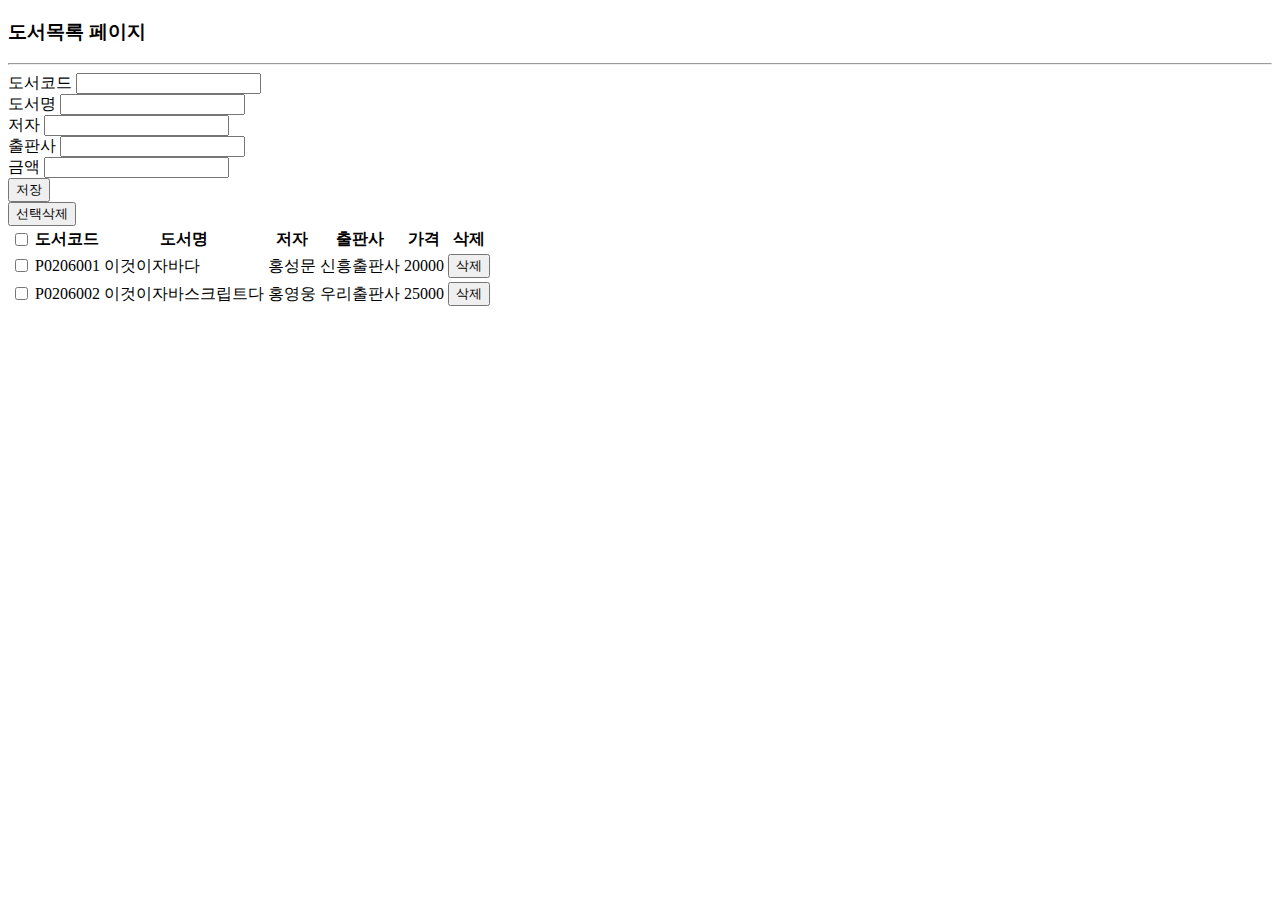
==== JavaScriptTest/src/main/webapp/index.html @ 4a5cb6c8 "20230206 at yedam" ====
<!DOCTYPE html>
<html>

<head>
<meta charset="UTF-8">
<title>Insert title here</title>
<link rel="stylesheet" href="css/book.css">
<style>
</style>
</head>

<body>
	<h3>도서목록 페이지</h3>
	<hr>
	<div id="show">
		<div id="titles">
			<label class="field">도서코드</label> <input type="text" id="bookCode"><br>
			<label class="field">도서명</label> <input type="text" id="bookName"><br>
			<label class="field">저자</label> <input type="text" id="author"><br>
			<label class="field">출판사</label> <input type="text" id="press"><br>
			<label class="field">금액</label> <input type="text" id="price"><br>
		</div>
		<div id="btns">
			<button type="button">저장</button>
			<br>
			<button type="button" id="checkDel">선택삭제</button>
		</div>
	</div>
	<table id="tbl">
		<thead id="title">
			<tr>
				<th><input type="checkbox"></th>
				<th>도서코드</th>
				<th>도서명</th>
				<th>저자</th>
				<th>출판사</th>
				<th>가격</th>
				<th>삭제</th>
			</tr>
		</thead>
		<tbody id="list"></tbody>
	</table>
	<script src="js/book.js"></script>
</body>

</html>
---- JavaScriptTest/src/main/webapp/css/book.css ----
@charset "UTF-8";
/* body {
   width: 100%;
   text-align: center;
   margin: auto;
}

#show {
   width: 80%;
}

#btns {
} */
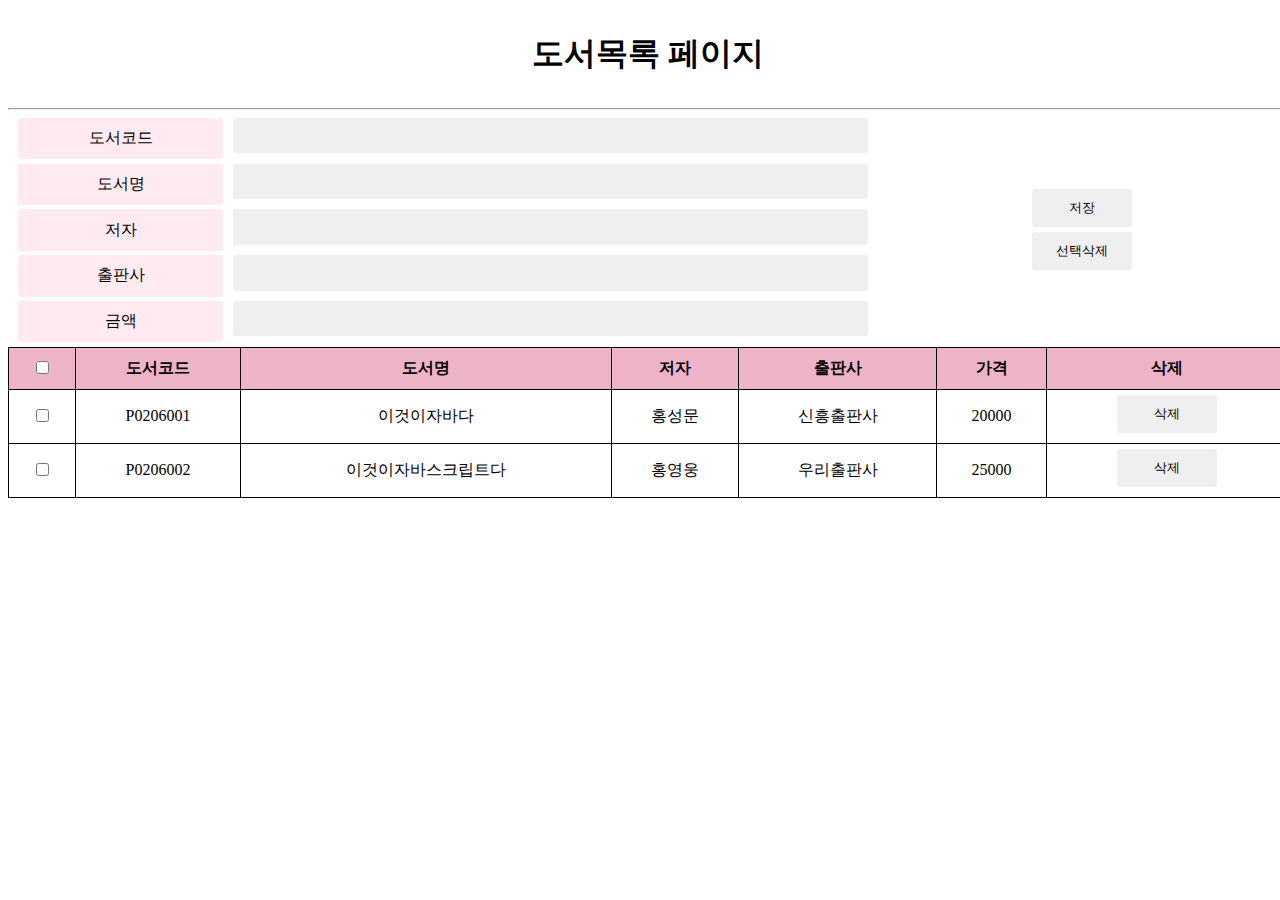
==== commit 5e2d7e6b: "20230206 at home" ====
--- a/JavaScriptTest/src/main/webapp/index.html
+++ b/JavaScriptTest/src/main/webapp/index.html
@@ -1,46 +1,52 @@
 <!DOCTYPE html>
 <html>
+  <head>
+    <meta charset="UTF-8" />
+    <title>Insert title here</title>
+    <link rel="stylesheet" href="css/book.css" />
+    <style></style>
+  </head>
 
-<head>
-<meta charset="UTF-8">
-<title>Insert title here</title>
-<link rel="stylesheet" href="css/book.css">
-<style>
-</style>
-</head>
+  <body>
+    <h3>도서목록 페이지</h3>
+    <hr />
+    <div id="show">
+      <div id="titles">
+        <label class="field">도서코드</label>
+        <input type="text" id="bookCode" /><br />
 
-<body>
-	<h3>도서목록 페이지</h3>
-	<hr>
-	<div id="show">
-		<div id="titles">
-			<label class="field">도서코드</label> <input type="text" id="bookCode"><br>
-			<label class="field">도서명</label> <input type="text" id="bookName"><br>
-			<label class="field">저자</label> <input type="text" id="author"><br>
-			<label class="field">출판사</label> <input type="text" id="press"><br>
-			<label class="field">금액</label> <input type="text" id="price"><br>
-		</div>
-		<div id="btns">
-			<button type="button">저장</button>
-			<br>
-			<button type="button" id="checkDel">선택삭제</button>
-		</div>
-	</div>
-	<table id="tbl">
-		<thead id="title">
-			<tr>
-				<th><input type="checkbox"></th>
-				<th>도서코드</th>
-				<th>도서명</th>
-				<th>저자</th>
-				<th>출판사</th>
-				<th>가격</th>
-				<th>삭제</th>
-			</tr>
-		</thead>
-		<tbody id="list"></tbody>
-	</table>
-	<script src="js/book.js"></script>
-</body>
+        <label class="field">도서명</label>
+        <input type="text" id="bookName" /><br />
 
-</html>+        <label class="field">저자</label>
+        <input type="text" id="author" /><br />
+
+        <label class="field">출판사</label>
+        <input type="text" id="press" /><br />
+
+        <label class="field">금액</label>
+        <input type="text" id="price" /><br />
+      </div>
+      <div id="btns">
+        <button id="addBtn" type="button">저장</button>
+        <br />
+        <button type="button" id="checkDel">선택삭제</button>
+      </div>
+    </div>
+    <table id="tbl">
+      <thead id="title">
+        <tr>
+          <th><input type="checkbox" id="check" /></th>
+          <th>도서코드</th>
+          <th>도서명</th>
+          <th>저자</th>
+          <th>출판사</th>
+          <th>가격</th>
+          <th>삭제</th>
+        </tr>
+      </thead>
+      <tbody id="list"></tbody>
+    </table>
+    <script src="js/book.js"></script>
+  </body>
+</html>
--- a/JavaScriptTest/src/main/webapp/css/book.css
+++ b/JavaScriptTest/src/main/webapp/css/book.css
@@ -1,13 +1,73 @@
 @charset "UTF-8";
-/* body {
-   width: 100%;
-   text-align: center;
-   margin: auto;
+body {
+  width: 100%;
+}
+
+h3 {
+  font-size: 2rem;
+  text-align: center;
 }
 
 #show {
-   width: 80%;
+  display: flex;
+  justify-content: center;
+  align-items: center;
+  margin: auto;
+  width: 100%;
+}
+
+#titles {
+  width: 80%;
 }
 
 #btns {
-} */+  width: 20%;
+}
+
+button {
+  width: 100px;
+  padding: 10px;
+  margin-bottom: 5px;
+  border: none;
+  border-radius: 3px;
+}
+
+label {
+  background-color: #ffeaf2;
+  width: 20%;
+  float: left;
+  text-align: center;
+  border-radius: 3px;
+  margin: 0px 1%;
+  padding: 1% 0px;
+}
+
+input {
+  background-color: rgba(224, 224, 224, 0.5);
+  width: 60%;
+  border: none;
+  border-radius: 3px;
+  margin-bottom: 1%;
+  padding: 1%;
+}
+
+table {
+  width: 100%;
+  border-collapse: collapse;
+}
+
+table,
+td,
+th {
+  border: 1px solid black;
+  text-align: center;
+  padding: 5px;
+}
+
+thead tr {
+  background-color: #edb3c7;
+}
+
+thead tr th {
+  padding: 10px 0px;
+}
